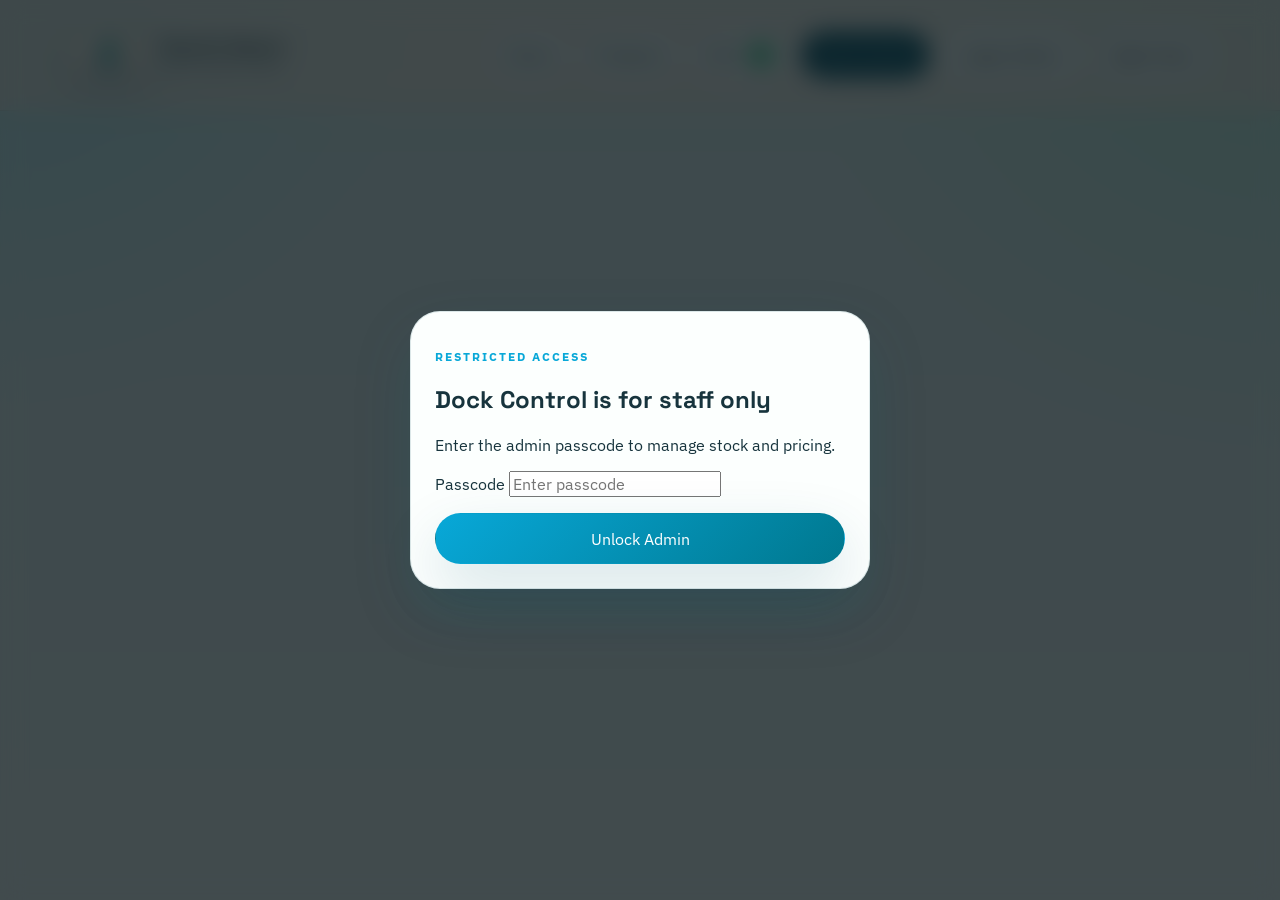
==== admin.html @ 25f0300e "Full website" ====
<!DOCTYPE html>
<html lang="en">
<head>
  <meta charset="UTF-8">
  <meta name="viewport" content="width=device-width, initial-scale=1.0">
  <title>SilverFin Market | Dock Control</title>
  <link rel="icon" type="image/jpeg" href="assets/images/icon.jpg">
  <link rel="preconnect" href="https://fonts.googleapis.com">
  <link rel="preconnect" href="https://fonts.gstatic.com" crossorigin>
  <link href="https://fonts.googleapis.com/css2?family=Space+Grotesk:wght@400;500;700&family=IBM+Plex+Sans:wght@400;500;600&display=swap" rel="stylesheet">
  <link rel="stylesheet" href="css/style.css">
</head>
<body data-page="admin" class="page-admin">
  <div class="page-shell">
    <header class="site-header">
      <nav class="navbar container">
        <a href="index.html" class="brand">
          <img src="assets/images/logo.png" alt="SilverFin Market logo" class="brand-logo">
          <span>
            <strong>SilverFin Market</strong>
            <small>Lake Turkana, Kenya</small>
          </span>
        </a>
        <div class="nav-links">
          <a href="index.html">Home</a>
          <a href="products.html">Products</a>
          <a href="cart.html">Cart <span id="nav-cart-count" class="nav-pill">0</span></a>
          <a href="admin.html" class="active">Dock Control</a>
          <button id="admin-logout" class="secondary-button" type="button">Logout Admin</button>
          <button id="theme-toggle" class="ghost-button" type="button" aria-label="Toggle theme">Night Mode</button>
        </div>
      </nav>
    </header>

    <div id="admin-gate" class="admin-gate">
      <div class="admin-gate-card">
        <p class="section-label">Restricted Access</p>
        <h2>Dock Control is for staff only</h2>
        <p>Enter the admin passcode to manage stock and pricing.</p>
        <form id="admin-login-form" class="admin-login-form">
          <label>
            <span>Passcode</span>
            <input id="admin-passcode" type="password" placeholder="Enter passcode" required>
          </label>
          <button type="submit" class="primary-button full-width">Unlock Admin</button>
          <p id="admin-gate-message" class="gate-message hidden"></p>
        </form>
      </div>
    </div>

    <main id="admin-content" class="section-stack hidden">
      <section class="admin-hero">
        <div class="admin-hero-overlay"></div>
        <div class="container admin-hero-content">
          <div class="page-intro page-intro-light">
            <p class="section-label">Dock Control</p>
            <h1>Manage stock from a dashboard that feels different from the storefront.</h1>
            <p>The admin page now reads more like an operations space, with a full-width background section, stock overview, and the product editor below.</p>
          </div>
          <div class="dashboard-strip">
            <div class="dashboard-chip">
              <span>Products</span>
              <strong id="dashboard-product-count">0</strong>
            </div>
            <div class="dashboard-chip">
              <span>Cart items live</span>
              <strong id="dashboard-cart-count">0</strong>
            </div>
            <div class="dashboard-chip">
              <span>Storage</span>
              <strong>Local</strong>
            </div>
          </div>
        </div>
      </section>

      <section class="container admin-layout admin-layout-alt">
        <form id="admin-form" class="form-card form-card-dark">
          <input id="product-id" type="hidden">
          <p class="section-label">Stock Editor</p>
          <label>
            <span>Fish name</span>
            <input id="product-name" type="text" placeholder="e.g. Tilapia" required>
          </label>
          <label>
            <span>Price per kg (KES)</span>
            <input id="product-price" type="number" min="1" placeholder="e.g. 550" required>
          </label>
          <label>
            <span>Image URL or local path</span>
            <input id="product-image" type="text" placeholder="assets/images/your-file.jpg">
          </label>
          <div class="button-row">
            <button type="submit" class="primary-button">Save Product</button>
            <button id="cancel-edit" type="button" class="secondary-button hidden">Cancel Edit</button>
          </div>
        </form>

        <div class="admin-products-wrap admin-products-panel">
          <div class="admin-header">
            <p class="section-label">Catalog</p>
            <h2>Current stock</h2>
            <p>Use this panel to keep the storefront fresh without touching code.</p>
          </div>
          <div id="admin-products" class="admin-products"></div>
        </div>
      </section>
    </main>
  </div>

  <script src="js/products.js"></script>
  <script src="js/cart.js"></script>
  <script src="js/admin.js"></script>
</body>
</html>
---- css/style.css ----
:root {
  --bg: #eff9f8;
  --bg-accent: #dff8f4;
  --surface: rgba(246, 255, 254, 0.9);
  --surface-strong: #fcfffe;
  --surface-dark: #0d5e72;
  --text: #17343d;
  --muted: #5d7b84;
  --line: rgba(16, 85, 102, 0.14);
  --primary: #08a8d8;
  --primary-strong: #00788f;
  --secondary: #33e29b;
  --danger: #c94f4f;
  --shadow: 0 24px 60px rgba(7, 82, 105, 0.16);
  --radius-lg: 30px;
  --radius-md: 20px;
  --radius-sm: 14px;
}

body.dark-mode {
  --bg: #07151a;
  --bg-accent: #0b252d;
  --surface: rgba(10, 32, 39, 0.9);
  --surface-strong: #123844;
  --surface-dark: #e7fffb;
  --text: #ecfbfb;
  --muted: #a6d0d3;
  --line: rgba(194, 245, 238, 0.12);
  --primary: #27d4f8;
  --primary-strong: #7af8d8;
  --secondary: #35f0a5;
  --danger: #ff7b72;
  --shadow: 0 26px 65px rgba(0, 0, 0, 0.32);
}

* {
  box-sizing: border-box;
}

html {
  scroll-behavior: smooth;
}

body {
  margin: 0;
  min-height: 100vh;
  color: var(--text);
  font-family: "IBM Plex Sans", sans-serif;
  background:
    radial-gradient(circle at top left, rgba(39, 212, 248, 0.18), transparent 26%),
    radial-gradient(circle at top right, rgba(51, 226, 155, 0.16), transparent 30%),
    linear-gradient(180deg, var(--bg-accent), var(--bg));
}

img {
  max-width: 100%;
  display: block;
}

a {
  color: inherit;
  text-decoration: none;
}

button,
input,
select {
  font: inherit;
}

.hidden {
  display: none !important;
}

.container {
  width: min(1140px, calc(100% - 2rem));
  margin: 0 auto;
}

.page-shell {
  min-height: 100vh;
}

.site-header {
  position: sticky;
  top: 0;
  z-index: 20;
  backdrop-filter: blur(18px);
  background: rgba(242, 239, 232, 0.72);
  border-bottom: 1px solid var(--line);
}

body.dark-mode .site-header {
  background: rgba(9, 20, 26, 0.82);
}

.navbar {
  display: flex;
  align-items: center;
  justify-content: space-between;
  gap: 1rem;
  padding: 1rem 0;
}

.brand {
  display: flex;
  align-items: center;
  gap: 0.85rem;
}

.brand strong,
.brand small {
  display: block;
}

.brand strong,
h1,
h2,
h3 {
  font-family: "Space Grotesk", sans-serif;
}

.brand small {
  color: var(--muted);
}

.brand-logo {
  width: 78px;
  height: 78px;
  object-fit: contain;
  filter: drop-shadow(0 10px 18px rgba(7, 82, 105, 0.18));
}

.nav-links {
  display: flex;
  align-items: center;
  gap: 0.75rem;
  flex-wrap: wrap;
}

.nav-links a,
.ghost-button {
  padding: 0.75rem 1rem;
  border-radius: 999px;
  border: 1px solid var(--line);
  background: var(--surface);
  color: var(--text);
  transition: transform 180ms ease, background 180ms ease;
}

body.dark-mode .ghost-button {
  background: linear-gradient(135deg, rgba(39, 212, 248, 0.24), rgba(122, 248, 216, 0.2));
  color: #ecfbfb;
  border-color: rgba(122, 248, 216, 0.45);
  box-shadow: 0 10px 24px rgba(0, 0, 0, 0.2);
}

.nav-links a:hover,
.ghost-button:hover,
.primary-button:hover,
.secondary-button:hover {
  transform: translateY(-2px);
}

.nav-links a.active {
  background: var(--surface-dark);
  color: #fff;
  border-color: transparent;
}

body.dark-mode .nav-links a.active {
  color: #09141a;
}

.nav-pill {
  display: inline-grid;
  place-items: center;
  min-width: 24px;
  margin-left: 0.35rem;
  padding: 0.15rem 0.45rem;
  border-radius: 999px;
  background: var(--secondary);
  color: #201806;
  font-size: 0.8rem;
  font-weight: 700;
}

.eyebrow,
.section-label {
  color: var(--primary);
  font-size: 0.78rem;
  font-weight: 700;
  letter-spacing: 0.16em;
  text-transform: uppercase;
}

.hero,
.section-stack {
  padding: 2.25rem 0 3rem;
}

.hero-home-wide {
  padding-top: 2rem;
}

.hero-grid,
.cart-layout,
.checkout-layout,
.admin-layout {
  display: grid;
  grid-template-columns: 1.1fr 0.9fr;
  gap: 1.5rem;
  align-items: stretch;
}

.hero-copy h1,
.page-intro h1 {
  font-size: clamp(2.4rem, 5vw, 4.8rem);
  line-height: 0.94;
  margin: 0.35rem 0 1rem;
}

.home-hero-shell {
  display: grid;
  gap: 1.5rem;
}

.home-hero-top {
  display: grid;
  grid-template-columns: 1.25fr 0.75fr;
  gap: 1.5rem;
  align-items: center;
}

.hero-copy-wide,
.hero-logo-panel,
.home-banner-card,
.landing-card {
  border: 1px solid var(--line);
  border-radius: var(--radius-lg);
  box-shadow: var(--shadow);
}

.hero-copy-wide {
  padding: 2rem;
  background:
    linear-gradient(135deg, rgba(8, 168, 216, 0.1), rgba(51, 226, 155, 0.12)),
    var(--surface);
}

.hero-logo-panel {
  min-height: 100%;
  display: grid;
  gap: 1rem;
  padding: 2rem;
  background:
    radial-gradient(circle at top, rgba(39, 212, 248, 0.25), transparent 35%),
    linear-gradient(160deg, rgba(255, 255, 255, 0.92), rgba(219, 251, 243, 0.9));
}

.hero-brand-pair {
  display: grid;
  grid-template-columns: 1fr;
  gap: 1rem;
  align-items: stretch;
}

.hero-brand-tile {
  min-height: 240px;
  border-radius: 24px;
  overflow: hidden;
  background: rgba(255, 255, 255, 0.72);
  border: 1px solid rgba(16, 85, 102, 0.12);
  display: grid;
  place-items: center;
}

.hero-logo-image,
.hero-market-image {
  width: 100%;
  height: 100%;
}

.hero-logo-image {
  object-fit: contain;
  padding: 0.9rem;
  transform: none;
}

.hero-market-image {
  object-fit: cover;
  transform: none;
}

.home-hero-bottom {
  display: grid;
  grid-template-columns: 0.88fr 1.12fr;
  gap: 1.5rem;
  align-items: stretch;
}

.hero-stats-wide {
  display: grid;
  grid-template-columns: repeat(2, minmax(0, 1fr));
  align-content: stretch;
}

.hero-stats-wide div {
  min-height: 140px;
  display: flex;
  flex-direction: column;
  justify-content: flex-end;
}

.home-hero-visual .hero-backdrop img {
  min-height: 480px;
}

.hero-text,
.page-intro p,
.admin-header p,
.summary-card {
  color: var(--muted);
}

.hero-actions,
.button-row,
.product-actions,
.cart-actions {
  display: flex;
  gap: 0.9rem;
  flex-wrap: wrap;
}

.hero-actions,
.button-row {
  margin: 1.5rem 0;
}

.primary-button,
.secondary-button,
.text-link {
  display: inline-flex;
  align-items: center;
  justify-content: center;
  border-radius: 999px;
  padding: 0.92rem 1.25rem;
  border: 1px solid transparent;
  cursor: pointer;
}

.primary-button {
  color: #fff;
  background: linear-gradient(135deg, var(--primary), var(--primary-strong));
  box-shadow: var(--shadow);
}

.secondary-button {
  color: var(--text);
  background: var(--surface);
  border-color: var(--line);
}

.text-link {
  color: var(--primary);
  padding-left: 0;
}

.hero-stats {
  display: flex;
  gap: 1rem;
  flex-wrap: wrap;
}

.hero-stats div,
.dashboard-chip,
.checkout-notes div {
  min-width: 150px;
  padding: 1rem;
  border-radius: var(--radius-md);
  background: var(--surface);
  border: 1px solid var(--line);
}

.hero-stats strong,
.hero-stats span,
.dashboard-chip span,
.dashboard-chip strong,
.checkout-notes strong,
.checkout-notes span {
  display: block;
}

.hero-stats strong,
.dashboard-chip strong {
  font-size: 1.35rem;
}

.hero-panel,
.hero-backdrop {
  position: relative;
  height: 100%;
}

.hero-backdrop img,
.band-card,
.checkout-hero,
.admin-hero {
  border-radius: var(--radius-lg);
}

.hero-backdrop img {
  width: 100%;
  height: 100%;
  min-height: 420px;
  object-fit: cover;
  box-shadow: var(--shadow);
}

.floating-card {
  position: absolute;
  left: -1rem;
  bottom: 1.2rem;
  max-width: 250px;
  padding: 1rem 1.1rem;
  border-radius: var(--radius-md);
  background: rgba(255, 250, 244, 0.92);
  color: #122129;
  box-shadow: var(--shadow);
  animation: floatCard 4s ease-in-out infinite;
}

@keyframes floatCard {
  0%, 100% { transform: translateY(0); }
  50% { transform: translateY(-8px); }
}

.image-band {
  padding-bottom: 2rem;
}

.landing-panel {
  padding-bottom: 3rem;
}

.landing-card {
  padding: 1.5rem;
  border-radius: var(--radius-lg);
  background: linear-gradient(135deg, rgba(239, 255, 252, 0.94), rgba(226, 249, 255, 0.9));
}

.home-banner-strip {
  padding-bottom: 2rem;
}

.home-banner-grid {
  display: grid;
  grid-template-columns: 1.2fr 0.8fr;
  gap: 1.2rem;
}

.home-banner-card {
  padding: 1.5rem;
}

.home-banner-primary {
  background:
    linear-gradient(130deg, rgba(7, 120, 143, 0.9), rgba(8, 168, 216, 0.82)),
    var(--surface-dark);
  color: #f4ffff;
}

.home-banner-primary .section-label,
.home-banner-primary p,
.home-banner-primary h2 {
  color: inherit;
}

.home-banner-secondary {
  background:
    linear-gradient(145deg, rgba(225, 255, 244, 0.95), rgba(214, 251, 255, 0.92));
}

.home-gallery-strip,
.home-feature-split {
  padding-bottom: 2rem;
}

.home-gallery-grid {
  display: grid;
  grid-template-columns: 1.1fr 0.9fr;
  grid-template-areas:
    "large tall"
    "small tall";
  gap: 1.2rem;
}

.home-gallery-card,
.home-feature-photo,
.home-feature-text {
  position: relative;
  overflow: hidden;
  border-radius: var(--radius-lg);
  border: 1px solid var(--line);
  box-shadow: var(--shadow);
}

.home-gallery-card {
  min-height: 250px;
  background-size: cover;
  background-position: center;
}

.home-gallery-card-large {
  grid-area: large;
  min-height: 340px;
  background-image: url("../assets/images/img1.jpg");
}

.home-gallery-card-tall {
  grid-area: tall;
  min-height: 100%;
  background-image: url("../assets/images/img3.jpg");
}

.home-gallery-card-small {
  grid-area: small;
  background-image: url("../assets/images/img2.jpg");
}

.home-gallery-overlay {
  position: absolute;
  inset: 0;
  background: linear-gradient(135deg, rgba(6, 28, 36, 0.72), rgba(6, 28, 36, 0.2));
}

.home-gallery-content {
  position: relative;
  z-index: 1;
  display: flex;
  height: 100%;
  padding: 1.5rem;
  flex-direction: column;
  justify-content: flex-end;
  color: #f5ffff;
}

.home-gallery-content .section-label,
.home-gallery-content h2 {
  color: inherit;
}

.home-feature-grid {
  display: grid;
  grid-template-columns: 0.9fr 1.1fr;
  gap: 1.2rem;
}

.home-feature-text {
  padding: 1.75rem;
  background:
    linear-gradient(135deg, rgba(247, 255, 253, 0.96), rgba(225, 249, 255, 0.92));
}

.home-feature-photo {
  min-height: 360px;
  background-image: url("../assets/images/img1.jpg");
  background-size: cover;
  background-position: center;
}

.image-band-grid {
  display: grid;
  grid-template-columns: repeat(2, minmax(0, 1fr));
  gap: 1.2rem;
}

.band-card {
  position: relative;
  min-height: 240px;
  overflow: hidden;
  background-size: cover;
  background-position: center;
  box-shadow: var(--shadow);
}

.band-card-market {
  background-image: url("../assets/images/img3.jpg");
}

.band-card-net {
  background-image: url("../assets/images/img2.jpg");
}

.band-overlay,
.checkout-hero-overlay,
.admin-hero-overlay {
  position: absolute;
  inset: 0;
  background: linear-gradient(135deg, rgba(8, 20, 26, 0.72), rgba(8, 20, 26, 0.22));
}

.band-content,
.checkout-hero-content,
.admin-hero-content {
  position: relative;
  z-index: 1;
}

.band-content {
  display: flex;
  height: 100%;
  padding: 1.5rem;
  flex-direction: column;
  justify-content: flex-end;
  color: #fff;
}

.controls-section,
.page-intro {
  padding: 1rem 0 1.5rem;
}

.products-water {
  min-height: 100vh;
  background:
    radial-gradient(circle at top, rgba(39, 212, 248, 0.2), transparent 28%),
    linear-gradient(180deg, #083750 0%, #0b5a78 35%, #0ca0c5 100%);
}

.products-hero {
  padding: 2.25rem 0 1rem;
}

.page-products .controls-section h2,
.page-products .search-field,
.page-products .filter-field,
.page-products .empty-state {
  color: #eefaff;
}

.page-products .search-field input,
.page-products .filter-field select {
  background: rgba(240, 250, 255, 0.92);
  color: #12303f;
  border-color: rgba(255, 255, 255, 0.24);
}

.page-products .product-grid {
  padding-bottom: 3rem;
}

.page-intro-light,
.page-intro-light p {
  color: rgba(255, 255, 255, 0.9);
}

.toolbar {
  display: flex;
  gap: 1rem;
  flex-wrap: wrap;
  margin-top: 1rem;
}

.search-field,
.filter-field,
.form-card label {
  display: grid;
  gap: 0.45rem;
}

.search-field input,
.filter-field select,
.form-card input {
  min-width: 220px;
  padding: 0.9rem 1rem;
  border-radius: 16px;
  border: 1px solid var(--line);
  background: var(--surface);
  color: var(--text);
}

.product-grid,
.admin-products,
.cart-items,
.checkout-items {
  display: grid;
  gap: 1.25rem;
}

.product-grid {
  grid-template-columns: repeat(auto-fit, minmax(240px, 1fr));
}

.product-card,
.cart-card,
.admin-card,
.summary-card,
.form-card,
.admin-products-panel {
  border-radius: var(--radius-lg);
  border: 1px solid var(--line);
  background: var(--surface);
  box-shadow: var(--shadow);
}

.product-card {
  overflow: hidden;
  display: flex;
  flex-direction: column;
}

.product-art {
  position: relative;
  height: 240px;
  padding: 1rem;
  overflow: hidden;
  background:
    radial-gradient(circle at top, rgba(240, 162, 2, 0.16), transparent 40%),
    linear-gradient(180deg, rgba(255, 255, 255, 0.92), rgba(244, 239, 232, 0.95));
}

body.dark-mode .product-art {
  background:
    radial-gradient(circle at top, rgba(255, 191, 60, 0.14), transparent 40%),
    linear-gradient(180deg, rgba(16, 33, 44, 0.95), rgba(10, 23, 30, 0.98));
}

.product-art img {
  width: 100%;
  height: 100%;
}

.product-art--contain img {
  object-fit: contain;
  mix-blend-mode: multiply;
}

body.dark-mode .product-art--contain img {
  mix-blend-mode: screen;
}

.product-art--cover img {
  object-fit: cover;
  border-radius: 22px;
}

.product-content {
  padding: 1.15rem;
}

.price-row,
.summary-row,
.cart-meta,
.checkout-line {
  display: flex;
  align-items: center;
  justify-content: space-between;
  gap: 1rem;
}

.price-tag {
  color: var(--primary);
  font-size: 1.05rem;
  font-weight: 700;
}

.summary-card,
.form-card,
.admin-products-panel {
  padding: 1.35rem;
}

.summary-card {
  height: fit-content;
  position: sticky;
  top: 100px;
}

.summary-card-dark,
.form-card-dark {
  color: #eef8f3;
  background: linear-gradient(180deg, rgba(10, 24, 31, 0.94), rgba(8, 17, 22, 0.98));
  border-color: rgba(185, 225, 221, 0.1);
}

.summary-card-dark *,
.form-card-dark * {
  color: inherit;
}

.form-card-glass {
  background: rgba(255, 250, 244, 0.76);
  backdrop-filter: blur(16px);
}

body.dark-mode .form-card-glass {
  background: rgba(15, 28, 35, 0.74);
}

.cart-card,
.admin-card {
  padding: 1rem;
}

.cart-card {
  display: grid;
  grid-template-columns: 120px 1fr;
  gap: 1rem;
  align-items: center;
}

.cart-card img,
.admin-card img {
  width: 100%;
  height: 110px;
  object-fit: cover;
  border-radius: var(--radius-md);
}

.cart-card input[type="number"] {
  width: 84px;
  padding: 0.65rem;
  border-radius: 12px;
  border: 1px solid var(--line);
  background: var(--surface-strong);
  color: var(--text);
}

.checkout-hero,
.admin-hero {
  position: relative;
  overflow: hidden;
  width: min(1140px, calc(100% - 2rem));
  margin: 0 auto 1.5rem;
  background-size: cover;
  background-position: center;
  box-shadow: var(--shadow);
}

.checkout-hero {
  background-image: url("../assets/images/old-fishing-boat-river-with-breathtaking-view-sunset.jpg");
}

.admin-hero {
  background-image: url("../assets/images/fisherman-with-net-river.jpg");
}

.checkout-hero-content,
.admin-hero-content {
  display: grid;
  grid-template-columns: 1.1fr 0.9fr;
  gap: 1.5rem;
  padding: 3rem 0;
  align-items: end;
}

.checkout-notes,
.dashboard-strip {
  display: grid;
  gap: 1rem;
}

.checkout-layout-alt,
.admin-layout-alt {
  align-items: start;
}

.admin-products-wrap {
  display: grid;
  gap: 1rem;
}

.admin-card {
  display: grid;
  grid-template-columns: 90px 1fr auto;
  gap: 1rem;
  align-items: center;
}

.admin-actions {
  display: flex;
  gap: 0.75rem;
  flex-wrap: wrap;
}

.danger-button,
.edit-button {
  padding: 0.72rem 1rem;
  border: none;
  border-radius: 999px;
  color: #fff;
  cursor: pointer;
}

.danger-button {
  background: var(--danger);
}

.edit-button {
  background: var(--surface-dark);
}

body.dark-mode .edit-button {
  color: #09141a;
}

.full-width {
  width: 100%;
}

.total-row {
  margin-top: 1rem;
  padding-top: 1rem;
  border-top: 1px solid var(--line);
}

.empty-state {
  padding: 1rem 0 2rem;
  color: var(--muted);
}

.success-message {
  padding: 0.9rem 1rem;
  border-radius: 16px;
  background: rgba(15, 108, 116, 0.12);
  color: var(--primary-strong);
}

.admin-gate {
  position: fixed;
  inset: 0;
  z-index: 40;
  display: grid;
  place-items: center;
  padding: 1.25rem;
  background: rgba(5, 14, 18, 0.74);
  backdrop-filter: blur(12px);
}

.admin-gate.hidden {
  display: none !important;
}

.admin-gate-card {
  width: min(460px, 100%);
  padding: 1.5rem;
  border-radius: var(--radius-lg);
  background: var(--surface-strong);
  border: 1px solid var(--line);
  box-shadow: var(--shadow);
}

.admin-login-form {
  display: grid;
  gap: 1rem;
  margin-top: 1rem;
}

.gate-message {
  margin: 0;
  padding: 0.85rem 1rem;
  border-radius: 14px;
  background: rgba(187, 62, 3, 0.12);
  color: var(--danger);
}

@media (max-width: 900px) {
  .hero-grid,
  .cart-layout,
  .checkout-layout,
  .admin-layout,
  .checkout-hero-content,
  .admin-hero-content,
  .image-band-grid,
  .home-hero-top,
  .home-hero-bottom,
  .home-banner-grid,
  .home-feature-grid,
  .home-gallery-grid {
    grid-template-columns: 1fr;
  }

  .home-gallery-grid {
    grid-template-areas:
      "large"
      "tall"
      "small";
  }


  .summary-card {
    position: static;
  }

  .floating-card {
    left: 1rem;
  }
}

@media (max-width: 640px) {
  .navbar {
    flex-direction: column;
    align-items: flex-start;
  }

  .brand-logo {
    width: 64px;
    height: 64px;
  }

  .hero-stats-wide {
    grid-template-columns: 1fr;
  }

  .cart-card,
  .admin-card {
    grid-template-columns: 1fr;
  }

  .cart-card img,
  .admin-card img {
    height: 180px;
  }

  .search-field input,
  .filter-field select,
  .form-card input {
    min-width: 100%;
  }
}
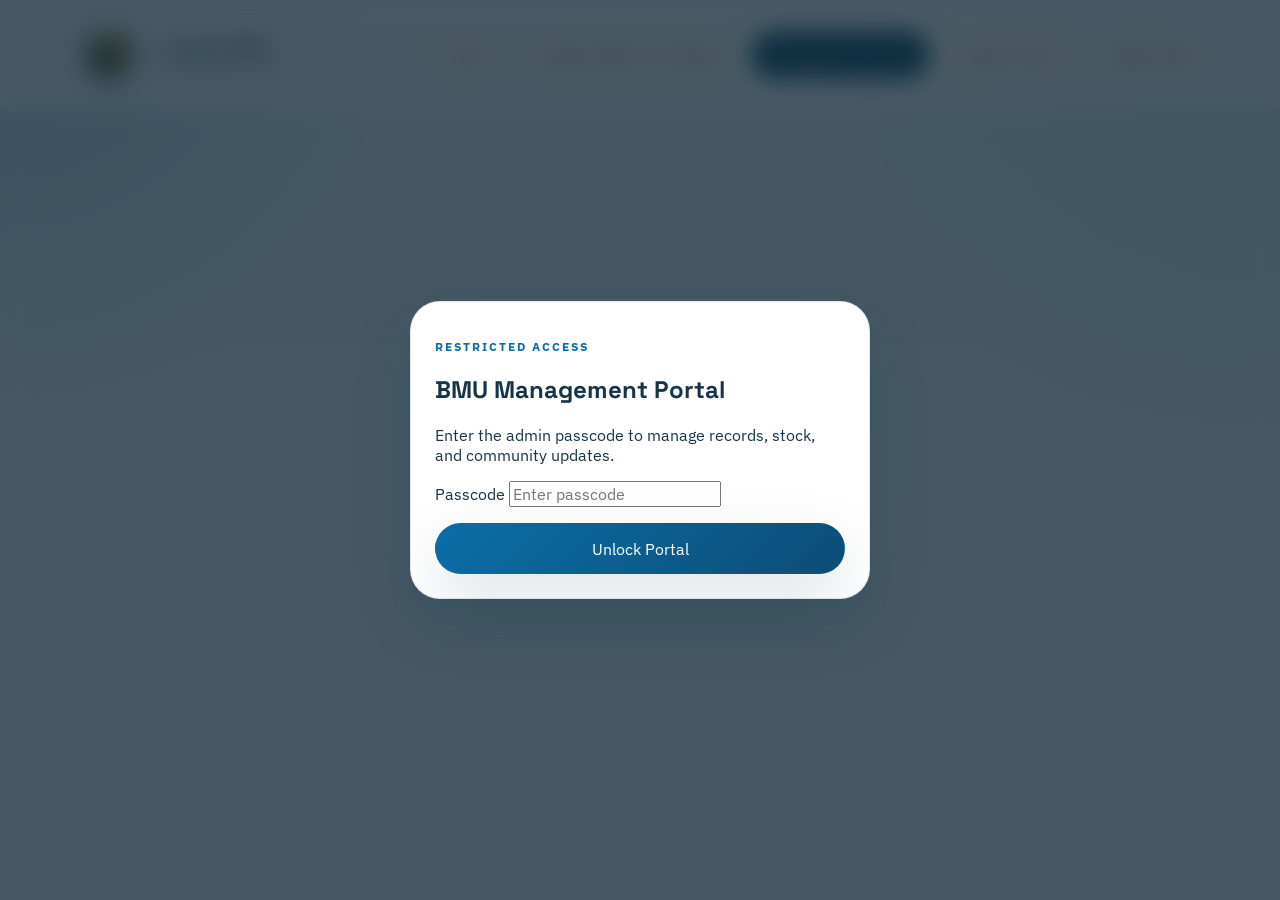
==== commit fca4d91d: "changing the site to Longech BMU site." ====
--- a/admin.html
+++ b/admin.html
@@ -3,8 +3,8 @@
 <head>
   <meta charset="UTF-8">
   <meta name="viewport" content="width=device-width, initial-scale=1.0">
-  <title>SilverFin Market | Dock Control</title>
-  <link rel="icon" type="image/jpeg" href="assets/images/icon.jpg">
+  <title>Longech BMU | Management Portal</title>
+  <link rel="icon" type="image/png" href="assets/images/logo.png">
   <link rel="preconnect" href="https://fonts.googleapis.com">
   <link rel="preconnect" href="https://fonts.gstatic.com" crossorigin>
   <link href="https://fonts.googleapis.com/css2?family=Space+Grotesk:wght@400;500;700&family=IBM+Plex+Sans:wght@400;500;600&display=swap" rel="stylesheet">
@@ -15,17 +15,16 @@
     <header class="site-header">
       <nav class="navbar container">
         <a href="index.html" class="brand">
-          <img src="assets/images/logo.png" alt="SilverFin Market logo" class="brand-logo">
+          <img src="assets/images/logo.png" alt="Longech BMU logo" class="brand-logo">
           <span>
-            <strong>SilverFin Market</strong>
+            <strong>Longech BMU</strong>
             <small>Lake Turkana, Kenya</small>
           </span>
         </a>
         <div class="nav-links">
           <a href="index.html">Home</a>
-          <a href="products.html">Products</a>
-          <a href="cart.html">Cart <span id="nav-cart-count" class="nav-pill">0</span></a>
-          <a href="admin.html" class="active">Dock Control</a>
+          <a href="products.html">Longech BMU Fish Market</a>
+          <a href="admin.html" class="active">Management Portal</a>
           <button id="admin-logout" class="secondary-button" type="button">Logout Admin</button>
           <button id="theme-toggle" class="ghost-button" type="button" aria-label="Toggle theme">Night Mode</button>
         </div>
@@ -35,14 +34,14 @@
     <div id="admin-gate" class="admin-gate">
       <div class="admin-gate-card">
         <p class="section-label">Restricted Access</p>
-        <h2>Dock Control is for staff only</h2>
-        <p>Enter the admin passcode to manage stock and pricing.</p>
+        <h2>BMU Management Portal</h2>
+        <p>Enter the admin passcode to manage records, stock, and community updates.</p>
         <form id="admin-login-form" class="admin-login-form">
           <label>
             <span>Passcode</span>
             <input id="admin-passcode" type="password" placeholder="Enter passcode" required>
           </label>
-          <button type="submit" class="primary-button full-width">Unlock Admin</button>
+          <button type="submit" class="primary-button full-width">Unlock Portal</button>
           <p id="admin-gate-message" class="gate-message hidden"></p>
         </form>
       </div>
@@ -53,9 +52,9 @@
         <div class="admin-hero-overlay"></div>
         <div class="container admin-hero-content">
           <div class="page-intro page-intro-light">
-            <p class="section-label">Dock Control</p>
-            <h1>Manage stock from a dashboard that feels different from the storefront.</h1>
-            <p>The admin page now reads more like an operations space, with a full-width background section, stock overview, and the product editor below.</p>
+            <p class="section-label">Community Dashboard</p>
+            <h1>Operations and member management for Longech Beach Management Unit.</h1>
+            <p>Track sales, review registrations, and coordinate beach protection campaigns from a single management workspace.</p>
           </div>
           <div class="dashboard-strip">
             <div class="dashboard-chip">
@@ -74,35 +73,110 @@
         </div>
       </section>
 
-      <section class="container admin-layout admin-layout-alt">
-        <form id="admin-form" class="form-card form-card-dark">
-          <input id="product-id" type="hidden">
-          <p class="section-label">Stock Editor</p>
-          <label>
-            <span>Fish name</span>
-            <input id="product-name" type="text" placeholder="e.g. Tilapia" required>
-          </label>
-          <label>
-            <span>Price per kg (KES)</span>
-            <input id="product-price" type="number" min="1" placeholder="e.g. 550" required>
-          </label>
-          <label>
-            <span>Image URL or local path</span>
-            <input id="product-image" type="text" placeholder="assets/images/your-file.jpg">
-          </label>
-          <div class="button-row">
-            <button type="submit" class="primary-button">Save Product</button>
-            <button id="cancel-edit" type="button" class="secondary-button hidden">Cancel Edit</button>
+      <section class="container admin-metrics">
+        <div class="metric-card">
+          <span>Total Members</span>
+          <strong id="metric-total-members">0</strong>
+        </div>
+        <div class="metric-card">
+          <span>Approved Members</span>
+          <strong id="metric-approved-members">0</strong>
+        </div>
+        <div class="metric-card">
+          <span>Total Sales</span>
+          <strong id="metric-total-sales">KES 0</strong>
+        </div>
+        <div class="metric-card">
+          <span>Cleanup Campaigns</span>
+          <strong id="metric-cleanups">0</strong>
+        </div>
+      </section>
+
+      <section class="container admin-tabs-wrap">
+        <div class="admin-tabs" role="tablist" aria-label="Management portal sections">
+          <button type="button" class="admin-tab active" data-tab="products">Products & Stock</button>
+          <button type="button" class="admin-tab" data-tab="members">Member Requests</button>
+          <button type="button" class="admin-tab" data-tab="activities">Activities & Notices</button>
+        </div>
+
+        <div id="products-tab" class="admin-tab-panel">
+          <div class="admin-layout admin-layout-alt">
+            <form id="admin-form" class="form-card form-card-dark">
+              <input id="product-id" type="hidden">
+              <p class="section-label">Stock Editor</p>
+              <label>
+                <span>Fish name</span>
+                <input id="product-name" type="text" placeholder="e.g. Tilapia" required>
+              </label>
+              <label>
+                <span>Price per kg (KES)</span>
+                <input id="product-price" type="number" min="1" placeholder="e.g. 550" required>
+              </label>
+              <label>
+                <span>Image URL or local path</span>
+                <input id="product-image" type="text" placeholder="assets/images/your-file.jpg">
+              </label>
+              <div class="button-row">
+                <button type="submit" class="primary-button">Save Product</button>
+                <button id="cancel-edit" type="button" class="secondary-button hidden">Cancel Edit</button>
+              </div>
+            </form>
+
+            <div class="admin-products-wrap admin-products-panel">
+              <div class="admin-header">
+                <p class="section-label">Catalog</p>
+                <h2>Current stock</h2>
+                <p>Use this panel to keep the fish market current and pricing aligned with community trade.</p>
+                <p class="reorder-hint">Drag cards to reorder or use the arrow buttons to place products in the exact sequence you want customers to see.</p>
+              </div>
+              <div id="admin-products" class="admin-products"></div>
+            </div>
           </div>
-        </form>
+        </div>
 
-        <div class="admin-products-wrap admin-products-panel">
-          <div class="admin-header">
-            <p class="section-label">Catalog</p>
-            <h2>Current stock</h2>
-            <p>Use this panel to keep the storefront fresh without touching code.</p>
+        <div id="members-tab" class="admin-tab-panel hidden">
+          <div class="admin-table-card">
+            <div class="admin-header">
+              <p class="section-label">Registrations</p>
+              <h2>Member applications</h2>
+            </div>
+            <table class="member-table">
+              <thead>
+                <tr>
+                  <th>Name</th>
+                  <th>Contact</th>
+                  <th>ID</th>
+                  <th>Role / Activity</th>
+                  <th>Status</th>
+                  <th>Action</th>
+                </tr>
+              </thead>
+              <tbody id="member-requests-body"></tbody>
+            </table>
           </div>
-          <div id="admin-products" class="admin-products"></div>
+        </div>
+
+        <div id="activities-tab" class="admin-tab-panel hidden">
+          <div class="admin-activity-grid">
+            <form id="activity-form" class="form-card form-card-dark">
+              <p class="section-label">Notice Board</p>
+              <label>
+                <span>Title</span>
+                <input id="activity-title" type="text" placeholder="Cleanup drive, alert, notice" required>
+              </label>
+              <label>
+                <span>Date</span>
+                <input id="activity-date" type="date">
+              </label>
+              <label>
+                <span>Details</span>
+                <textarea id="activity-details" rows="5" placeholder="Add activity details or community notice" required></textarea>
+              </label>
+              <button type="submit" class="primary-button">Publish Update</button>
+            </form>
+
+            <div class="admin-activity-list" id="activity-list"></div>
+          </div>
         </div>
       </section>
     </main>
--- a/css/style.css
+++ b/css/style.css
@@ -1,35 +1,39 @@
 :root {
-  --bg: #eff9f8;
-  --bg-accent: #dff8f4;
-  --surface: rgba(246, 255, 254, 0.9);
-  --surface-strong: #fcfffe;
-  --surface-dark: #0d5e72;
-  --text: #17343d;
-  --muted: #5d7b84;
-  --line: rgba(16, 85, 102, 0.14);
-  --primary: #08a8d8;
-  --primary-strong: #00788f;
-  --secondary: #33e29b;
-  --danger: #c94f4f;
-  --shadow: 0 24px 60px rgba(7, 82, 105, 0.16);
+  --bg: #edf6fb;
+  --bg-accent: #dfeff7;
+  --surface: rgba(255, 252, 246, 0.94);
+  --surface-strong: #ffffff;
+  --surface-dark: #0f4b6e;
+  --text: #163447;
+  --muted: #5d7380;
+  --line: rgba(15, 75, 110, 0.12);
+  --primary: #0b6ea8;
+  --primary-strong: #0b4d76;
+  --secondary: #7bc9d9;
+  --accent: #d9efe7;
+  --sand: #f1e2c7;
+  --danger: #c85555;
+  --shadow: 0 24px 60px rgba(7, 51, 77, 0.15);
   --radius-lg: 30px;
   --radius-md: 20px;
   --radius-sm: 14px;
 }
 
 body.dark-mode {
-  --bg: #07151a;
-  --bg-accent: #0b252d;
-  --surface: rgba(10, 32, 39, 0.9);
-  --surface-strong: #123844;
-  --surface-dark: #e7fffb;
-  --text: #ecfbfb;
-  --muted: #a6d0d3;
-  --line: rgba(194, 245, 238, 0.12);
-  --primary: #27d4f8;
-  --primary-strong: #7af8d8;
-  --secondary: #35f0a5;
-  --danger: #ff7b72;
+  --bg: #071d2a;
+  --bg-accent: #0b2c3e;
+  --surface: rgba(10, 29, 42, 0.94);
+  --surface-strong: #123752;
+  --surface-dark: #d9f1ff;
+  --text: #ebf8ff;
+  --muted: #b1cfe0;
+  --line: rgba(169, 220, 239, 0.12);
+  --primary: #67c8f4;
+  --primary-strong: #8fe3ff;
+  --secondary: #9de1d0;
+  --accent: #cfe7ec;
+  --sand: #f9e7bf;
+  --danger: #ff8d8d;
   --shadow: 0 26px 65px rgba(0, 0, 0, 0.32);
 }
 
@@ -47,8 +51,8 @@
   color: var(--text);
   font-family: "IBM Plex Sans", sans-serif;
   background:
-    radial-gradient(circle at top left, rgba(39, 212, 248, 0.18), transparent 26%),
-    radial-gradient(circle at top right, rgba(51, 226, 155, 0.16), transparent 30%),
+    radial-gradient(circle at top left, rgba(11, 110, 168, 0.18), transparent 26%),
+    radial-gradient(circle at top right, rgba(123, 201, 217, 0.22), transparent 30%),
     linear-gradient(180deg, var(--bg-accent), var(--bg));
 }
 
@@ -86,7 +90,7 @@
   top: 0;
   z-index: 20;
   backdrop-filter: blur(18px);
-  background: rgba(242, 239, 232, 0.72);
+  background: rgba(242, 250, 255, 0.8);
   border-bottom: 1px solid var(--line);
 }
 
@@ -465,7 +469,7 @@
 
 .home-banner-primary {
   background:
-    linear-gradient(130deg, rgba(7, 120, 143, 0.9), rgba(8, 168, 216, 0.82)),
+    linear-gradient(130deg, rgba(11, 78, 118, 0.94), rgba(11, 110, 168, 0.82)),
     var(--surface-dark);
   color: #f4ffff;
 }
@@ -478,7 +482,7 @@
 
 .home-banner-secondary {
   background:
-    linear-gradient(145deg, rgba(225, 255, 244, 0.95), rgba(214, 251, 255, 0.92));
+    linear-gradient(145deg, rgba(247, 239, 221, 0.96), rgba(214, 238, 246, 0.92));
 }
 
 .home-gallery-strip,
@@ -796,6 +800,46 @@
 
 body.dark-mode .form-card-glass {
   background: rgba(15, 28, 35, 0.74);
+}
+
+.feature-list {
+  margin: 1.2rem 0 0;
+  padding-left: 1.1rem;
+  color: var(--muted);
+  display: grid;
+  gap: 0.5rem;
+}
+
+.member-register-form,
+.form-shell {
+  display: grid;
+  gap: 1rem;
+}
+
+.form-shell {
+  grid-template-columns: 1.1fr 0.9fr;
+  align-items: center;
+}
+
+.member-register-form {
+  background: rgba(255, 255, 255, 0.5);
+  border: 1px solid var(--line);
+  border-radius: var(--radius-md);
+  padding: 1.2rem;
+}
+
+.member-register-form label {
+  display: grid;
+  gap: 0.45rem;
+}
+
+.member-register-form input {
+  width: 100%;
+  padding: 0.85rem 1rem;
+  border-radius: 12px;
+  border: 1px solid var(--line);
+  background: rgba(255, 255, 255, 0.8);
+  color: var(--text);
 }
 
 .cart-card,
@@ -871,17 +915,53 @@
   gap: 1rem;
 }
 
+.reorder-hint {
+  margin-top: 0.5rem;
+  color: var(--muted);
+  font-size: 0.9rem;
+}
+
 .admin-card {
   display: grid;
   grid-template-columns: 90px 1fr auto;
   gap: 1rem;
   align-items: center;
+  cursor: grab;
+  transition: transform 180ms ease, box-shadow 180ms ease, border-color 180ms ease;
+}
+
+.admin-card.dragging {
+  opacity: 0.6;
+  cursor: grabbing;
+}
+
+.admin-card.drag-over {
+  border-color: var(--primary);
+  box-shadow: 0 18px 28px rgba(11, 110, 168, 0.18);
 }
 
 .admin-actions {
   display: flex;
   gap: 0.75rem;
   flex-wrap: wrap;
+  align-items: center;
+}
+
+.admin-order-controls {
+  display: inline-flex;
+  flex-direction: column;
+  gap: 0.35rem;
+}
+
+.order-button {
+  width: 2.2rem;
+  height: 2.2rem;
+  border: 1px solid var(--line);
+  border-radius: 10px;
+  background: rgba(11, 110, 168, 0.08);
+  color: var(--primary-strong);
+  font-weight: 700;
+  cursor: pointer;
 }
 
 .danger-button,
@@ -934,7 +1014,7 @@
   display: grid;
   place-items: center;
   padding: 1.25rem;
-  background: rgba(5, 14, 18, 0.74);
+  background: rgba(7, 29, 42, 0.72);
   backdrop-filter: blur(12px);
 }
 
@@ -963,6 +1043,152 @@
   border-radius: 14px;
   background: rgba(187, 62, 3, 0.12);
   color: var(--danger);
+}
+
+.admin-metrics {
+  display: grid;
+  grid-template-columns: repeat(4, minmax(0, 1fr));
+  gap: 1rem;
+  padding: 0 0 1.5rem;
+}
+
+.metric-card {
+  display: grid;
+  gap: 0.4rem;
+  padding: 1.2rem;
+  border-radius: var(--radius-md);
+  background: var(--surface);
+  border: 1px solid var(--line);
+  box-shadow: var(--shadow);
+}
+
+.metric-card span {
+  color: var(--muted);
+}
+
+.metric-card strong {
+  font-size: clamp(1.4rem, 2vw, 2rem);
+}
+
+.admin-tabs-wrap {
+  display: grid;
+  gap: 1rem;
+  padding-bottom: 2rem;
+}
+
+.admin-tabs {
+  display: flex;
+  gap: 0.75rem;
+  flex-wrap: wrap;
+}
+
+.admin-tab {
+  border: 1px solid var(--line);
+  border-radius: 999px;
+  background: var(--surface);
+  color: var(--text);
+  padding: 0.8rem 1.15rem;
+  cursor: pointer;
+  font-weight: 600;
+}
+
+.admin-tab.active {
+  background: var(--surface-dark);
+  color: white;
+  border-color: transparent;
+}
+
+.admin-table-card,
+.admin-activity-list {
+  background: var(--surface);
+  border: 1px solid var(--line);
+  border-radius: var(--radius-lg);
+  box-shadow: var(--shadow);
+  padding: 1.25rem;
+}
+
+.member-table {
+  width: 100%;
+  border-collapse: collapse;
+  margin-top: 0.8rem;
+}
+
+.member-table th,
+.member-table td {
+  padding: 0.85rem 0.7rem;
+  border-bottom: 1px solid var(--line);
+  text-align: left;
+  vertical-align: top;
+}
+
+.status-badge {
+  display: inline-block;
+  padding: 0.35rem 0.6rem;
+  border-radius: 999px;
+  text-transform: capitalize;
+  font-size: 0.8rem;
+  font-weight: 700;
+}
+
+.status-pending {
+  background: rgba(11, 110, 168, 0.12);
+  color: var(--primary-strong);
+}
+
+.status-approved {
+  background: rgba(21, 136, 89, 0.12);
+  color: #1a7457;
+}
+
+.status-rejected {
+  background: rgba(200, 85, 85, 0.12);
+  color: var(--danger);
+}
+
+.table-actions {
+  display: flex;
+  gap: 0.5rem;
+  flex-wrap: wrap;
+}
+
+.small-button {
+  border: none;
+  border-radius: 999px;
+  padding: 0.5rem 0.75rem;
+  cursor: pointer;
+  font-size: 0.78rem;
+  color: white;
+}
+
+.success-button {
+  background: #1b8b64;
+}
+
+.admin-activity-grid {
+  display: grid;
+  grid-template-columns: 0.9fr 1.1fr;
+  gap: 1rem;
+}
+
+#activity-details {
+  width: 100%;
+  resize: vertical;
+  border-radius: 12px;
+  border: 1px solid var(--line);
+  background: rgba(255,255,255,0.8);
+  color: var(--text);
+  padding: 0.9rem 1rem;
+}
+
+.activity-item {
+  display: grid;
+  gap: 0.4rem;
+  padding: 1rem 0;
+  border-bottom: 1px solid var(--line);
+}
+
+.activity-item:last-child {
+  border-bottom: none;
 }
 
 @media (max-width: 900px) {
@@ -988,6 +1214,11 @@
       "small";
   }
 
+  .form-shell,
+  .admin-activity-grid,
+  .admin-metrics {
+    grid-template-columns: 1fr;
+  }
 
   .summary-card {
     position: static;
